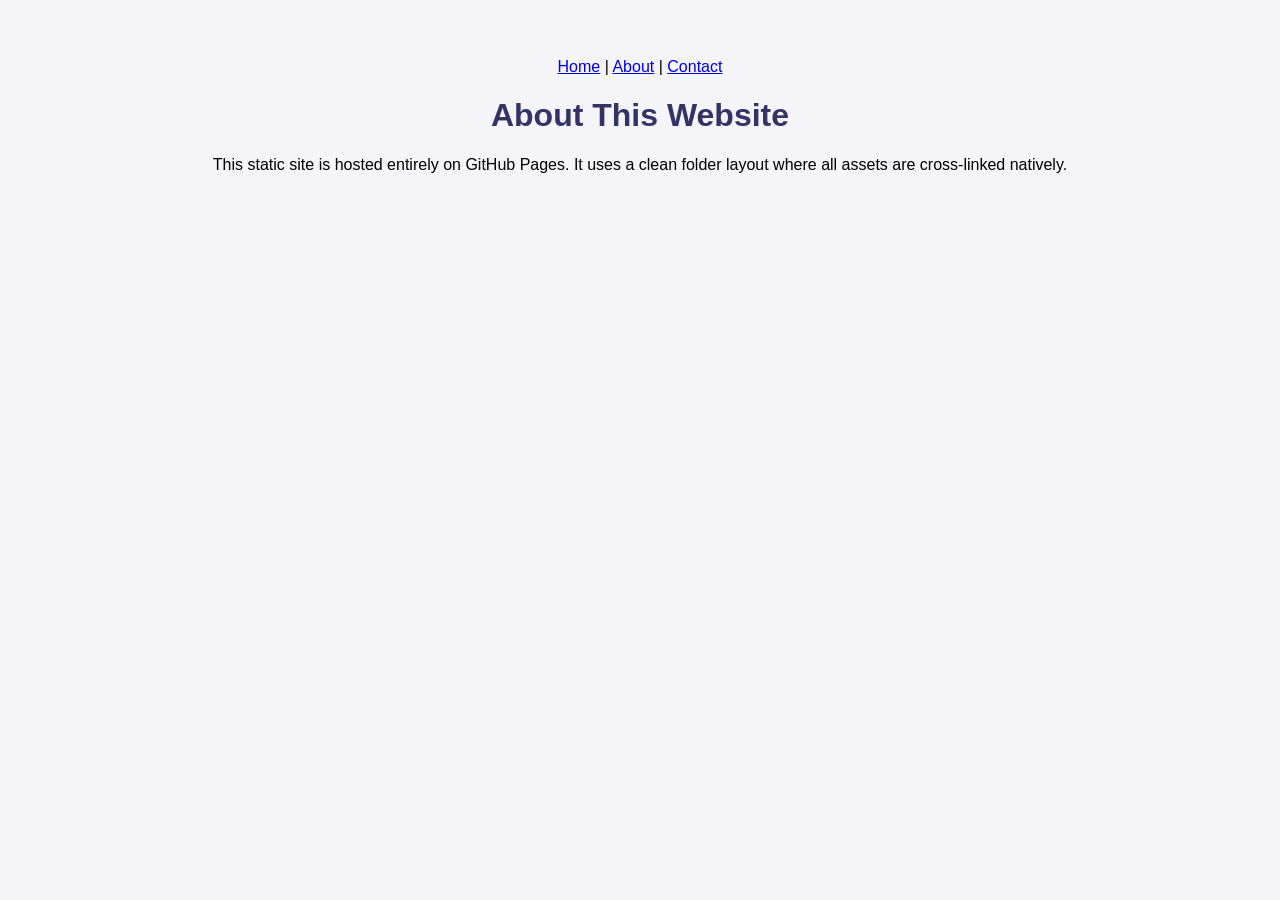
==== about.html @ 987a08b1 "about.html" ====
<!DOCTYPE html>
<html lang="en">
<head>
    <meta charset="UTF-8">
    <meta name="viewport" content="width=device-width, initial-scale=1.0">
    <title>About - Technical Project</title>
    <link rel="stylesheet" href="style.css">
</head>
<body>
    <nav>
        <a href="index.html">Home</a> | 
        <a href="about.html" class="active">About</a> | 
        <a href="contact.html">Contact</a>
    </nav>

    <main>
        <h1>About This Website</h1>
        <p>This static site is hosted entirely on GitHub Pages. It uses a clean folder layout where all assets are cross-linked natively.</p>
    </main>

    <script src="script.js"></script>
</body>
</html>
---- style.css ----
body {
  background-color: #f4f4f9;
  font-family: Arial, sans-serif;
  text-align: center;
  padding-top: 50px;
}
h1 {
  color: #333366;
}
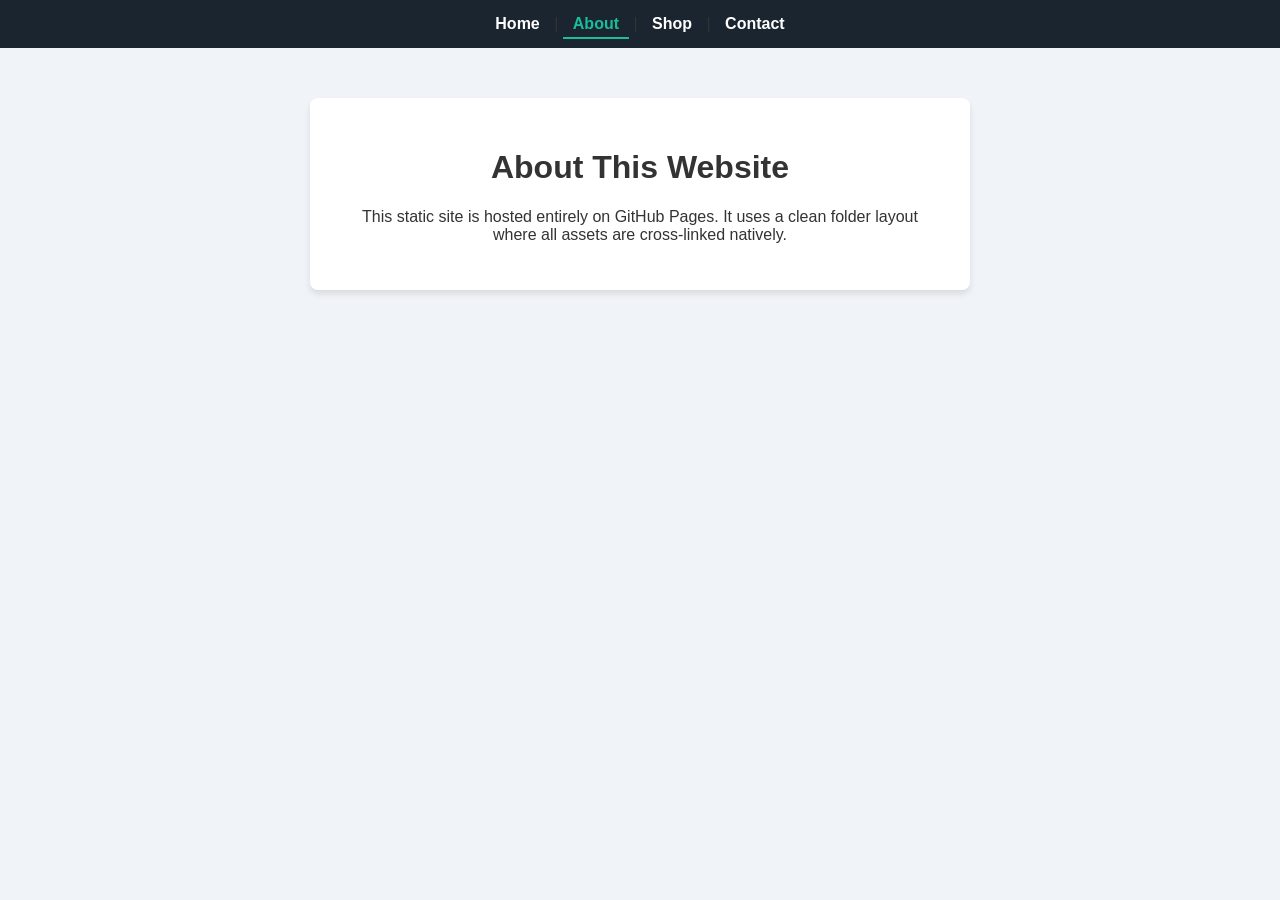
==== commit 0dafaf41: "about.html" ====
--- a/about.html
+++ b/about.html
@@ -10,6 +10,7 @@
     <nav>
         <a href="index.html">Home</a> | 
         <a href="about.html" class="active">About</a> | 
+        <a href="shop.html">Shop</a> |
         <a href="contact.html">Contact</a>
     </nav>
 
--- a/style.css
+++ b/style.css
@@ -1,9 +1,73 @@
 body {
-  background-color: #f4f4f9;
-  font-family: Arial, sans-serif;
-  text-align: center;
-  padding-top: 50px;
+    font-family: 'Segoe UI', Tahoma, Geneva, Verdana, sans-serif;
+    background-color: #f0f4f8;
+    color: #333;
+    margin: 0;
+    padding: 0;
+    text-align: center;
 }
-h1 {
-  color: #333366;
+
+nav {
+    background-color: #1a252f;
+    padding: 15px;
 }
+
+nav a {
+    color: #ffffff;
+    text-decoration: none;
+    font-weight: bold;
+    padding: 5px 10px;
+}
+
+nav a.active {
+    color: #1abc9c;
+    border-bottom: 2px solid #1abc9c;
+}
+
+main {
+    max-width: 600px;
+    margin: 50px auto;
+    background: white;
+    padding: 30px;
+    border-radius: 8px;
+    box-shadow: 0 4px 6px rgba(0,0,0,0.1);
+}
+
+button {
+    background-color: #3498db;
+    color: white;
+    border: none;
+    padding: 10px 20px;
+    font-size: 16px;
+    border-radius: 4px;
+    cursor: pointer;
+}
+
+button:hover {
+    background-color: #2980b9;
+}
+hr {
+margin: 40px 0;
+border: 0;
+border-top: 1px solid #ddd;
+}
+
+.product-card {
+border: 1px solid #ccc;
+padding: 15px;
+border-radius: 8px;
+background-color: #fafafa;
+margin-bottom: 20px;
+}
+
+.cart-section {
+text-align: left;
+background: #e8f4f8;
+padding: 20px;
+border-radius: 8px;
+}
+
+#cartItems {
+list-style-type: square;
+padding-left: 20px;
+}
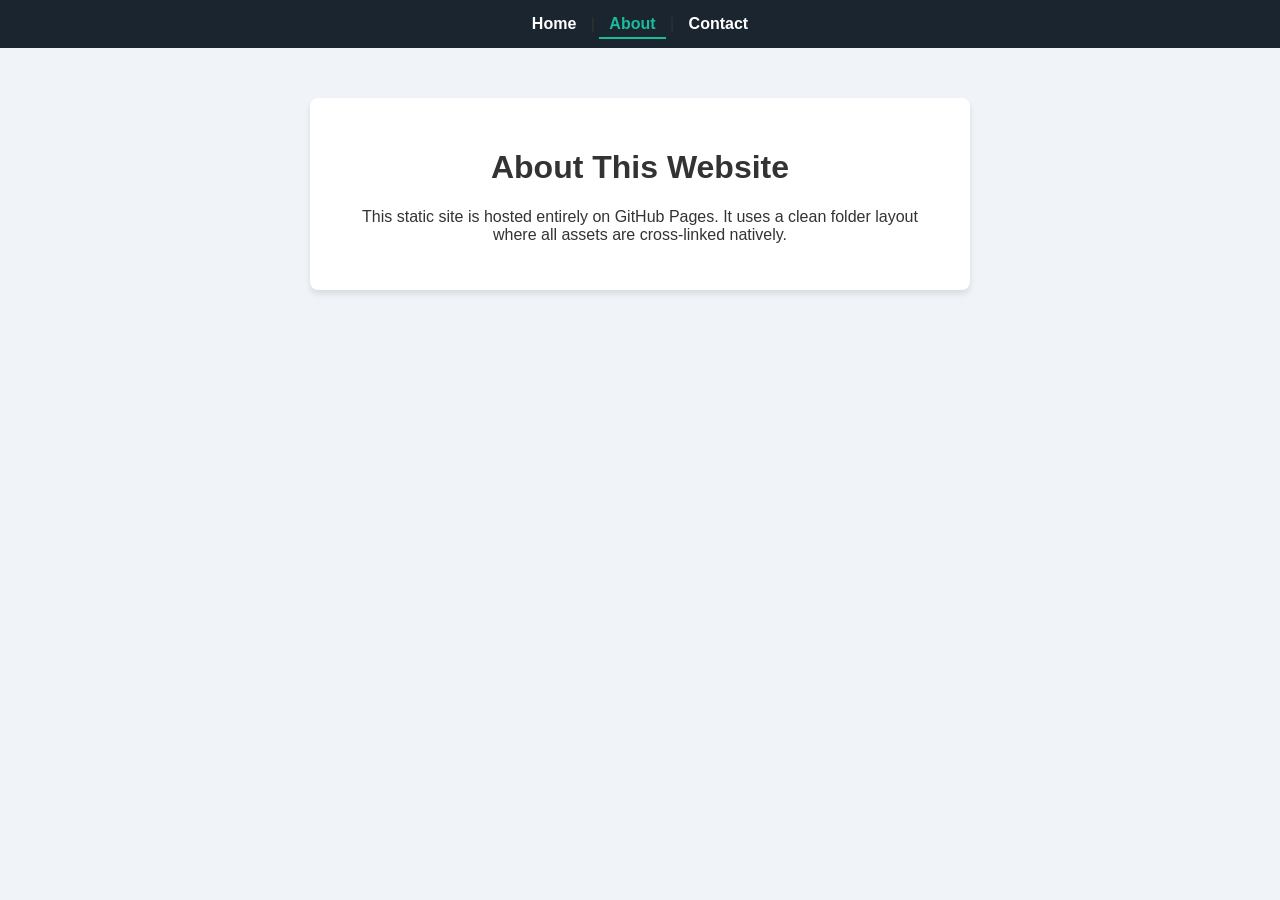
==== commit 78eaa7c3: "about.html" ====
--- a/about.html
+++ b/about.html
@@ -10,10 +10,9 @@
     <nav>
         <a href="index.html">Home</a> | 
         <a href="about.html" class="active">About</a> | 
-        <a href="shop.html">Shop</a> |
         <a href="contact.html">Contact</a>
     </nav>
-
+    
     <main>
         <h1>About This Website</h1>
         <p>This static site is hosted entirely on GitHub Pages. It uses a clean folder layout where all assets are cross-linked natively.</p>
